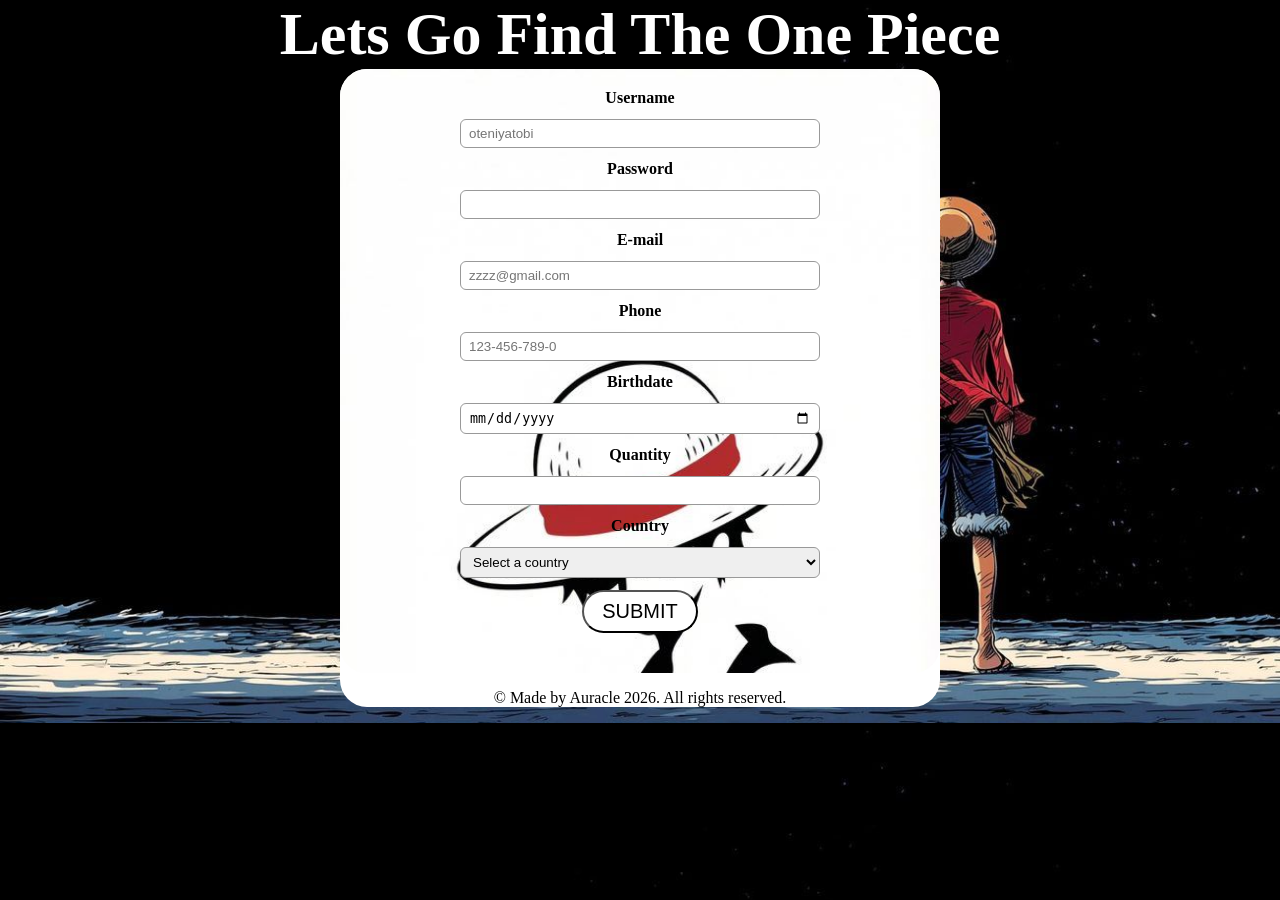
==== Alu_html-and-css/index.html @ c9c2777d "new paths added" ====
<!DOCTYPE html>
<html>
<title>Creating A Button</title>
<link rel="stylesheet" href="style.css ">
<script src="index.js"></script>


<head>
    <meta charset="UTF-8">
    <meta name="viewport" content="width=device-width, initial-scale=1.0">
    <h1> Lets Go Find The One Piece</h1></head>
<div>
<form action="index.php" method="post">
    <label for="Username">Username</label>
    <input type="text" id="Username" placeholder="oteniyatobi" minlength="7" maxlength="15" required>
    <label for="Password">Password</label>
    <input type="password" id="Password" required minlength="7" maxlength="7">
    <label for="E-mail">E-mail</label>
    <input type="E-mail" id="E-mail" required placeholder="zzzz@gmail.com">
    <label for="Phone">Phone</label>
    <input type="number" id="Phone" required placeholder="123-456-789-0" pattern="[0-9]{3}-[0-9]{3}-[0-9]{4}">
    <label for="birthdate">Birthdate</label>
    <input type="date" id="birthdate" required>
    <label for="Quantity">Quantity</label>
    <input type="number" id="Quantity" min="0" max="20">
    <label for="Country">Country</label>
    <select id="Country" required>
        <option value="">Select a country</option>
        <option value="Nigeria">Nigeria</option>
        <option value="Ghana">Ghana</option>
        <option value="Kenya">Kenya</option>
        <option value="South Africa">South Africa</option> xc
    </select>
  <a type="button" href="https://www.alueducation.com"> <button type="submit">SUBMIT</button> </a>
</form>
<footer>
    <p>&copy;  Made by Auracle 2026. All rights reserved.</p>
</footer>
</div>
</html>
---- Alu_html-and-css/style.css ----
body{background-image: url('try2.jpg');
    background-size: cover;
    text-align: center ;
    margin: auto;
    color:white;

}
div{
    background-color: white;
    color: black;
    width: 600px;
    height: auto;
    margin: auto;
    border-radius: 27px;
}
form{
    padding-top: 40px;
    color: black;
    padding: 20px 0 40px;
    display: flex;
    flex-direction: column;
    align-items: center;
    gap: 12px;
    background-image: url('back-image.jpg');
    background-size: cover;
    border-radius: 27px;

}
button{
    font-size:20px; 
    background-color: white; 
    color: black; 
    border-radius: 27px;
}
label{
    display: block;
    text-align: center;
    font-weight: 700;
}
input, select, textarea{
    width: 460px;
    max-width: 60%;
    padding: 6px 8px;
    border-radius: 6px;
    border: 1px solid #999;
    box-sizing: border-box;
    height: auto;
}
.form-row{ 
    display: flex;
    flex-direction: column;
    align-items: center;
    width: 100%; 
    font-size: 16px;
}
.radio-group{
    display: flex;
    gap: 14px;
    justify-content: center;
    align-items: center;
    font-size: 45px;
}
input[type="submit"], input[type="button"], button{
    padding: 8px 18px;
    font-size: 20px;
    cursor: pointer;
}
head{
    color: white;
    font-size: 50px;
    font-weight: 100;
}
h1{
    text-align: center;
    font-size: 60px;
    font-weight: bold;
    margin: 0;
}
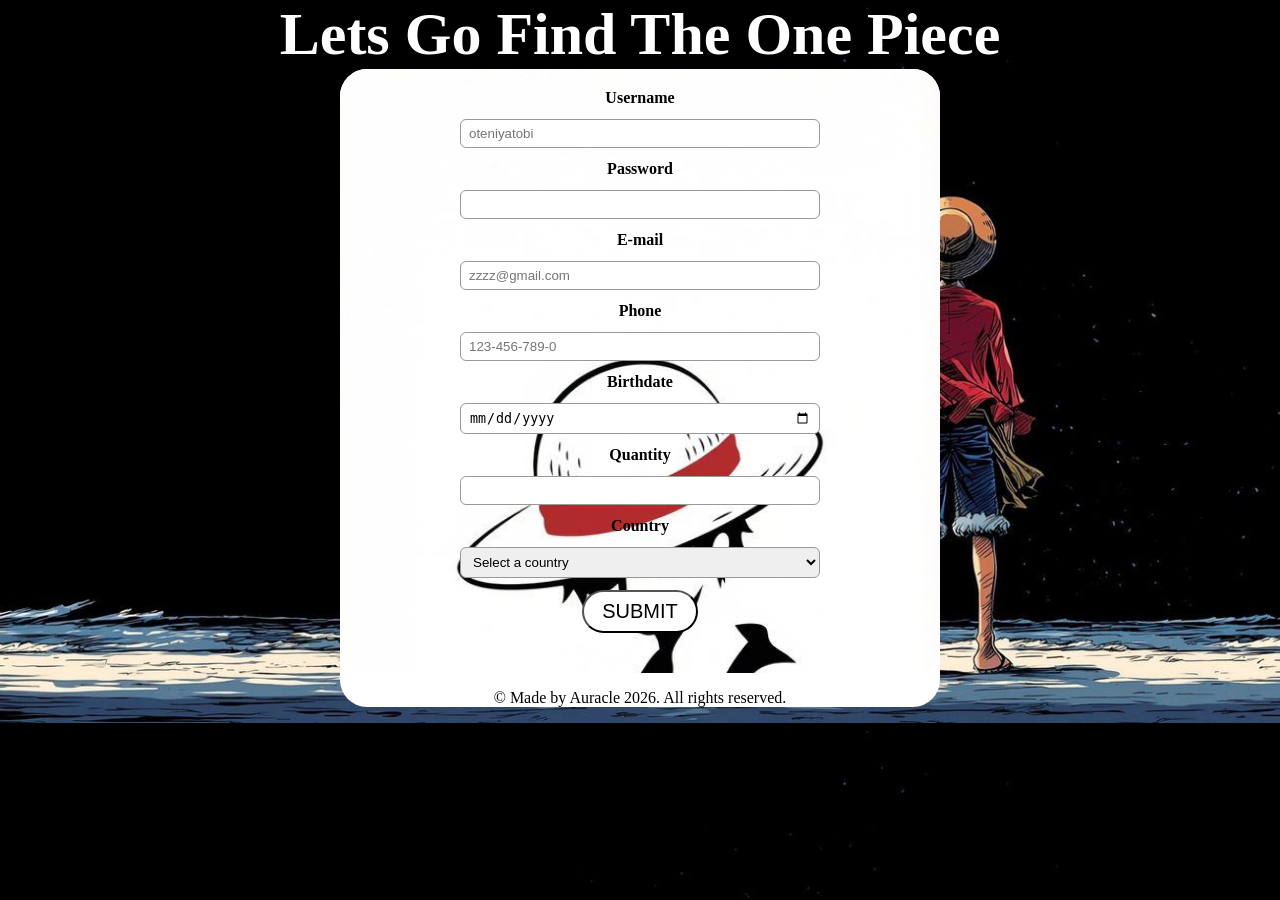
==== commit 6b6cd2f9: "Initial commit" ====
--- a/Alu_html-and-css/index.html
+++ b/Alu_html-and-css/index.html
@@ -16,7 +16,7 @@
     <label for="Password">Password</label>
     <input type="password" id="Password" required minlength="7" maxlength="7">
     <label for="E-mail">E-mail</label>
-    <input type="E-mail" id="E-mail" required placeholder="zzzz@gmail.com">
+    <input type="email" id="E-mail" required placeholder="zzzz@gmail.com">
     <label for="Phone">Phone</label>
     <input type="number" id="Phone" required placeholder="123-456-789-0" pattern="[0-9]{3}-[0-9]{3}-[0-9]{4}">
     <label for="birthdate">Birthdate</label>
